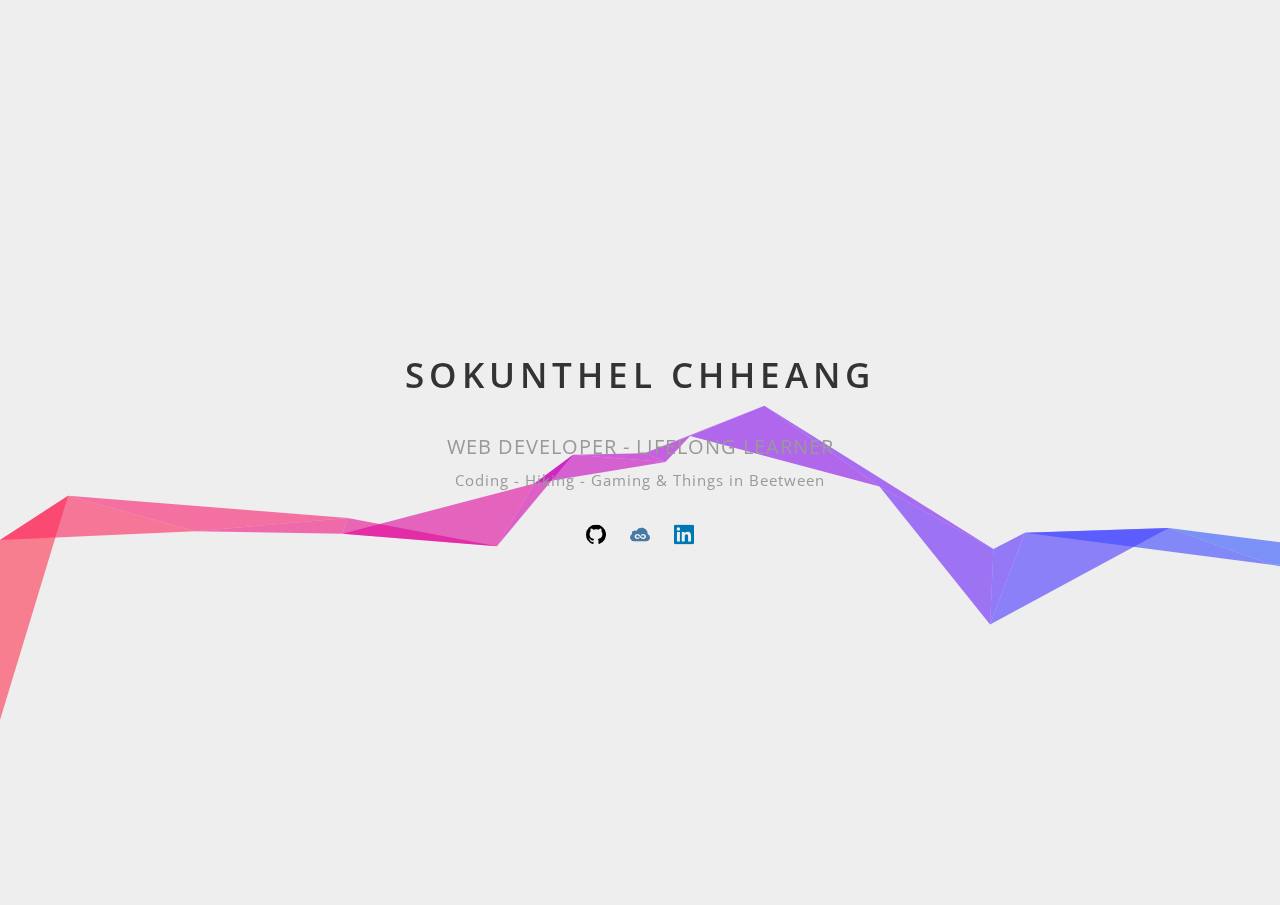
==== index.html @ b73c6cb3 "initial commit" ====
<!DOCTYPE html>
<html>
<head>
  <meta http-equiv="Content-Type" content="text/html; charset=UTF-8">
  <meta name="viewport" content="initial-scale=1, maximum-scale=1, user-scalable=no">
  <meta http-equiv="X-UA-Compatible" content="IE=edge">
  <link rel="shortcut icon" type="image/x-icon" href="/assets/favicon.ico" />
  <title>Sokunthel Chheang</title>
  <link href="https://fonts.googleapis.com/css?family=Open+Sans:300,400,600" rel="stylesheet">
  <link rel="stylesheet" href="/assets/style.css">
</head>
<body>
  <div style="height: 0; width: 0; position: absolute; visibility: hidden">
    <!-- inject:svg -->
      <svg xmlns="http://www.w3.org/2000/svg"><symbol id="svg-github" viewBox="0 0 16 16"><path d="M8 0a8 8 0 0 0-8 8 8 8 0 0 0 5.47 7.59c.4.075.547-.172.547-.385 0-.19-.007-.693-.01-1.36-2.226.483-2.695-1.073-2.695-1.073-.364-.924-.89-1.17-.89-1.17-.725-.496.056-.486.056-.486.803.056 1.225.824 1.225.824.714 1.223 1.873.87 2.33.665.072-.517.278-.87.507-1.07-1.777-.2-3.644-.888-3.644-3.953 0-.873.31-1.587.823-2.147-.083-.202-.358-1.015.077-2.117 0 0 .672-.215 2.2.82a7.68 7.68 0 0 1 2.003-.27c.68.004 1.364.092 2.003.27 1.527-1.035 2.198-.82 2.198-.82.437 1.102.163 1.915.08 2.117.513.56.823 1.274.823 2.147 0 3.073-1.87 3.75-3.653 3.947.287.246.543.735.543 1.48 0 1.07-.01 1.933-.01 2.195 0 .215.144.463.55.385A8 8 0 0 0 8 0"/></symbol><symbol id="svg-jsfiddle" viewBox="0 0 16 16"><path d="M14.063 7.5c.006-.094.014-.186.014-.28 0-2.59-2.13-4.69-4.76-4.69A4.763 4.763 0 0 0 5.02 5.204a2.206 2.206 0 0 0-1.34-.454c-1.214 0-2.198.968-2.198 2.162 0 .225.035.442.1.645A3.163 3.163 0 0 0 0 10.287c0 1.736 1.417 3.146 3.175 3.172h9.506c.06.003.116.01.174.01 1.74 0 3.152-1.39 3.152-3.105A3.105 3.105 0 0 0 14.064 7.5zm-9.766 3.57c-.32-.29-.52-.64-.6-1.055a2.317 2.317 0 0 1-.04-.435c0-.59.215-1.076.645-1.46.43-.384.975-.576 1.638-.576.68 0 1.32.255 1.888.764.14.127.278.27.41.428l.728.857c.126.172.26.32.4.447.375.336.78.504 1.124.504.292 0 .535-.09.73-.268a.903.903 0 0 0 .29-.584l.005-.098a.892.892 0 0 0-.043-.278 1.018 1.018 0 0 0-.99-.668c-.363 0-.722.122-1.116.504l-.645-.76-.076-.086c.564-.553 1.127-.76 1.885-.76.67 0 1.214.19 1.63.57l.01.01c.423.38.635.87.635 1.473 0 .147-.014.29-.04.426-.08.408-.28.755-.597 1.043a2.147 2.147 0 0 1-1.145.54 3 3 0 0 1-.474.036c-.697 0-1.34-.25-1.894-.746a3.75 3.75 0 0 1-.428-.457l-.73-.85a2.803 2.803 0 0 0-.394-.443c-.373-.336-.784-.503-1.137-.503a1.2 1.2 0 0 0-.307.038.955.955 0 0 0-.42.236.903.903 0 0 0-.292.673c0 .258.093.48.28.663l.013.014c.203.182.45.273.74.273.367 0 .728-.123 1.12-.508l.643.75.07.085c-.585.56-1.142.77-1.87.77-.673 0-1.22-.19-1.645-.57z" fill="#4679a4"/></symbol><symbol id="svg-linkedin" viewBox="0 0 16 16"><path d="M13.632 13.635h-2.37V9.922c0-.886-.018-2.025-1.234-2.025-1.235 0-1.424.964-1.424 1.96v3.778h-2.37V6H8.51v1.04h.03c.318-.6 1.092-1.233 2.247-1.233 2.4 0 2.845 1.58 2.845 3.637v4.188zM3.558 4.955a1.376 1.376 0 1 1-.001-2.751 1.376 1.376 0 0 1 .001 2.751zm1.188 8.68H2.37V6h2.376v7.635zM14.816 0H1.18C.528 0 0 .516 0 1.153v13.694C0 15.484.528 16 1.18 16h13.635c.652 0 1.185-.516 1.185-1.153V1.153C16 .516 15.467 0 14.815 0z" fill-rule="nonzero"/></symbol></svg>
    <!-- endinject -->
  </div>
  <div class="wrapper">
    <h1>Sokunthel Chheang</h1>
    <h2>Web Developer - Lifelong Learner</h2>
    <h3>Coding - Hiking - Gaming &amp; Things in Beetween</h3>
    <div class="social-icons">
      <a href="https://github.com/sokunthel" target="_blank" class="github icon"><svg><use xlink:href="#svg-github"></use></svg></a>
      <a href="https://jsfiddle.net/user/sokunthel/" target="_blank" class="jsfiddle icon"><svg><use xlink:href="#svg-jsfiddle"></use></svg></a>
      <a href="https://www.linkedin.com/in/sokunthel/" target="_blank" class="linkedin icon"><svg><use xlink:href="#svg-linkedin"></use></svg></a>
    </div>
  </div>
  <canvas></canvas>
  <script src="/assets/script.js"></script>
</body>
</html>
---- assets/style.css ----
body {
  background-color: #eee;
  color: #333;
  font-family: 'Open Sans', 'Helvetica Neue', Arial, sans-serif;
  font-weight: 400;
  margin: 0;
}
h1 {
  font-size: 35px;
  font-weight: 600;
  letter-spacing: 5px;
  margin-top: 0;
  margin-bottom: 35px;
  text-transform: uppercase;
}
h2 {
  color: #999;
  font-size: 20px;
  font-weight: 400;
  letter-spacing: 1px;
  margin-top: 0;
  margin-bottom: 10px;
  text-transform: uppercase;
}
h3 {
  color: #999;
  font-size: 15px;
  font-weight: 400;
  letter-spacing: 1px;
  margin-top: 0;
  margin-bottom: 35px;
}
.wrapper {
  position: absolute;
  top: 50%;
  left: 50%;
  -webkit-transform: translate(-50%,-50%);
  transform: translate(-50%,-50%);
  -webkit-user-select: none;
  -moz-user-select: none;
  user-select: none;
  text-align: center;
}
.social-icons .icon {
  display: inline-block;
  width: 20px;
  height: 20px;
  margin: 0 10px;
}
.social-icons .icon.linkedin {
  fill: #0077B5;
}
.social-icons svg {
  width: inherit;
  height: inherit;
}
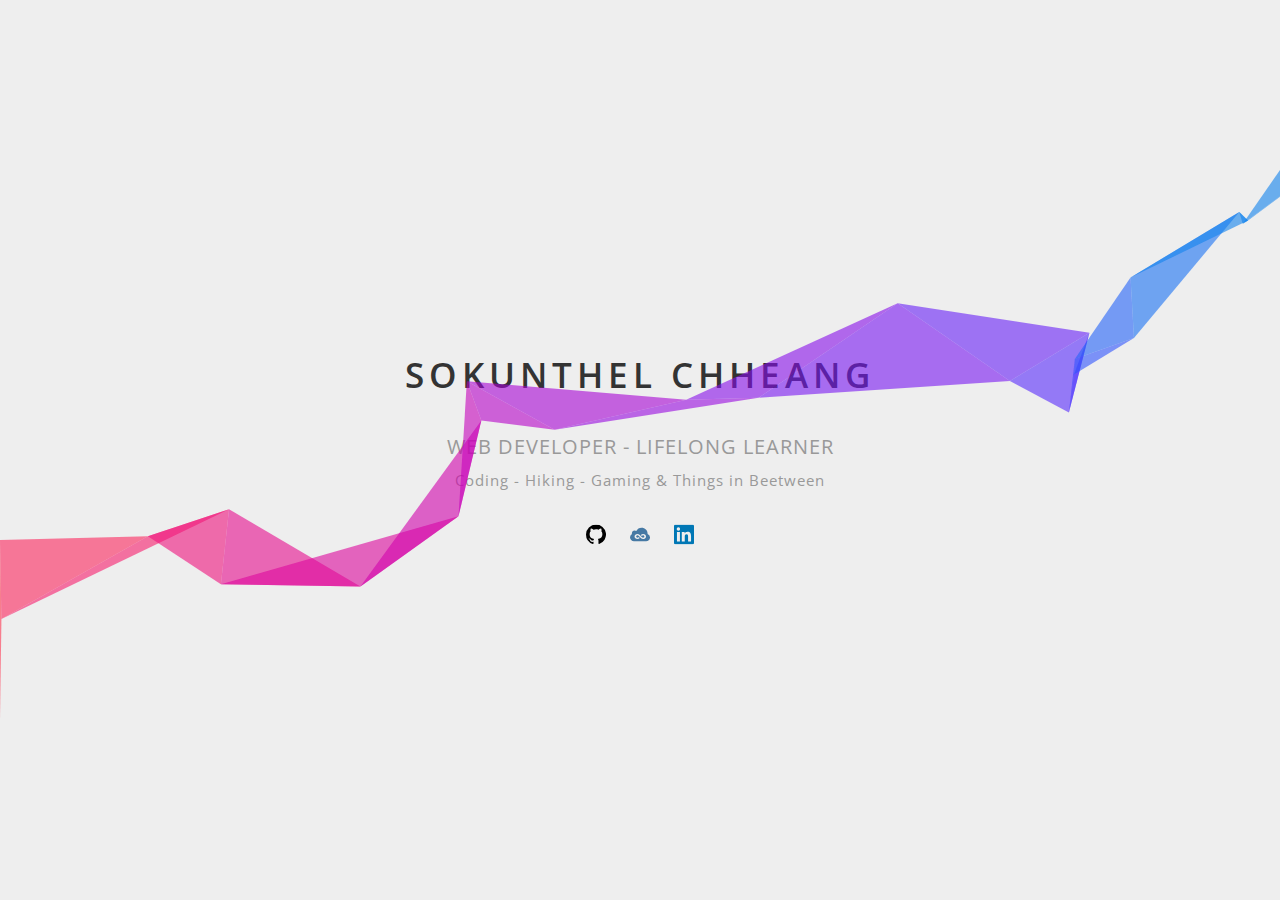
==== commit fe1d15d1: "add GA and fix mobile version" ====
--- a/index.html
+++ b/index.html
@@ -8,6 +8,15 @@
   <title>Sokunthel Chheang</title>
   <link href="https://fonts.googleapis.com/css?family=Open+Sans:300,400,600" rel="stylesheet">
   <link rel="stylesheet" href="/assets/style.css">
+  <script>
+    (function(i,s,o,g,r,a,m){i['GoogleAnalyticsObject']=r;i[r]=i[r]||function(){
+    (i[r].q=i[r].q||[]).push(arguments)},i[r].l=1*new Date();a=s.createElement(o),
+    m=s.getElementsByTagName(o)[0];a.async=1;a.src=g;m.parentNode.insertBefore(a,m)
+    })(window,document,'script','https://www.google-analytics.com/analytics.js','ga');
+
+    ga('create', 'UA-48563113-2', 'auto');
+    ga('send', 'pageview');
+  </script>
 </head>
 <body>
   <div style="height: 0; width: 0; position: absolute; visibility: hidden">
--- a/assets/style.css
+++ b/assets/style.css
@@ -1,3 +1,7 @@
+html, body {
+  overflow: hidden;
+  margin: 0;
+}
 body {
   background-color: #eee;
   color: #333;
@@ -30,6 +34,23 @@
   margin-top: 0;
   margin-bottom: 35px;
 }
+canvas {
+  position: absolute;
+  top: 0;
+  left: 0;
+  z-index: 0;
+  width: 100%;
+  height: 100%;
+  pointer-events: none;
+}
+a {
+  color: #999;
+  text-decoration: none;
+  transition: color .2s ease;
+}
+a:hover {
+  color: #f33;
+}
 .wrapper {
   position: absolute;
   top: 50%;
@@ -40,6 +61,7 @@
   -moz-user-select: none;
   user-select: none;
   text-align: center;
+  width: 100%;
 }
 .social-icons .icon {
   display: inline-block;
@@ -54,3 +76,21 @@
   width: inherit;
   height: inherit;
 }
+
+@media only screen and (max-device-width: 736px) {
+  h1 {
+    font-size: 25px;
+  }
+  h2 {
+    font-size: 15px;
+    line-height: 22px;
+    margin-left: 55px;
+    margin-right: 55px;
+  }
+  h3 {
+    font-size: 12px;
+    line-height: 20px;
+    margin-left: 55px;
+    margin-right: 55px;
+  }
+}
